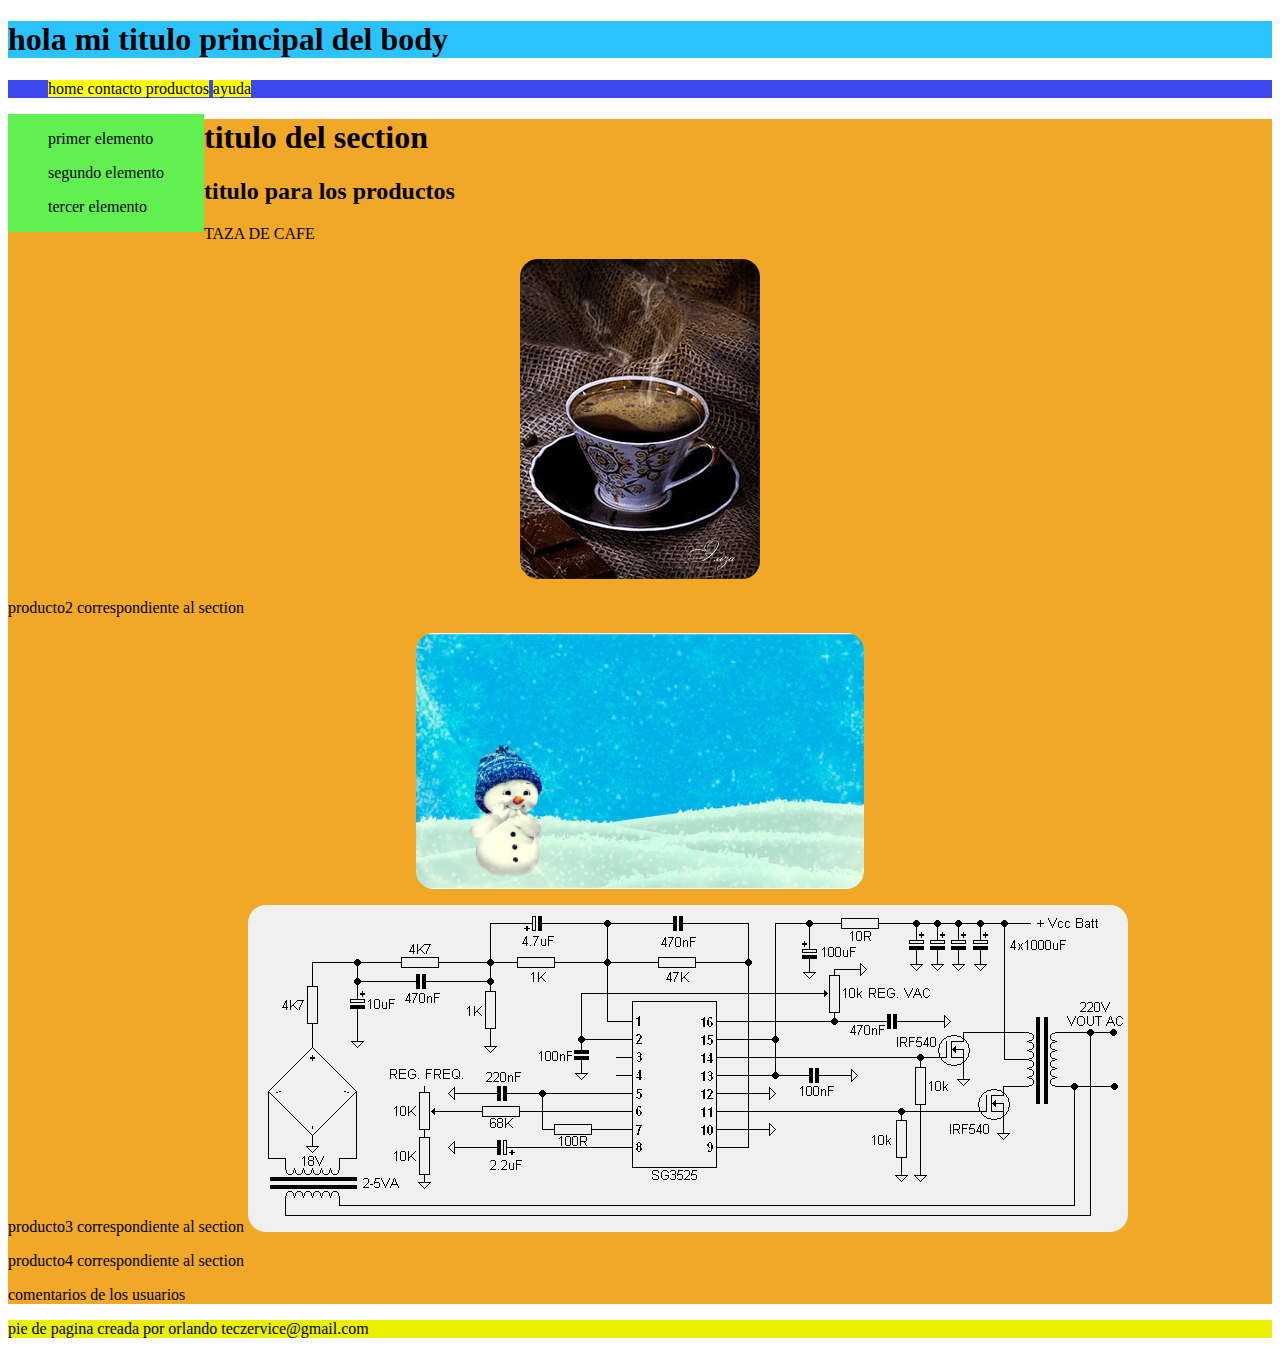
==== html5/index.html @ 6dd0e5c4 "ordenando carpetas" ====
<!DOCTYPE html>
<html lang="es'>

<head>
				<meta charset="UTF-8">
				<title>Título de la página</title>
				<link rel="stylesheet" href="css/mihoja.css">
</head>
<body>

    <header id="cabecera"> 
           <h1>hola mi titulo principal del body</h1>

     </header>
     
     <nav id="barranavegacion">
     				
     		<ul>
     			<li>
     					home    							
     							
     			</li>		
     			<li>
     							contacto
     			</li>	
     				<li>productos</li>		
     				<li>ayuda</li>			
     		</ul>		
     				
     </nav>
     <aside id="barralateral">
     			<blockquote>
     							primer elemento
     							
     			</blockquote>	
     			<blockquote>segundo elemento</blockquote>
     			<blockquote>tercer elemento</blockquote>
     </aside>
     
     <section id="sectorprincipal">
     				<header>	
     								<hgroup>
     								<h1>titulo del section</h1>
     			
     							<h2>titulo para los productos</h2>
     							</hgroup>
     				</header>
     				<figure>
     
     				</figure>
     				<article>			
     				  <p>TAZA DE CAFE </p>
  <center>   				  				<img  id="foto" src="image/imagen.gif">
  </center>   
     				  <p>producto2 correspondiente al section</p>
 <center>    				  
 <img class="centrado" src="image/image-25.png">	</center>			  <p>producto3 correspondiente al section
 <img src="image/cargador.gif">
   </p>  				  <p>producto4 correspondiente al section</p>
     				  
     				  
     				  <footer><p>comentarios de los usuarios</p></footer>
     			  </article>
     			
     </section>
     
     
     
     <footer id="pieprincipal"><p>pie de pagina creada  por orlando  teczervice@gmail.com </p> </footer>

</body>


</html>
---- html5/css/mihoja.css ----
img {border-radius:18px}
img.center{
display:block;
margin-left: auto;
margin-rigth: auto;
}
.centrado{ magin:10px auto;
display:block}
#cabecera
{ background-color:#2ac2ff ;}


#barranavegacion{
    background-color:#3c49f0;
   
}
								
		
#barralateral{background-color:#60f050;
float:left;}		

#sectorprincipal{background-color:#f0a826;}
#pieprincipal{background-color:#eaf000;}
	
li{background-color:yellow;
    display:inline;
}
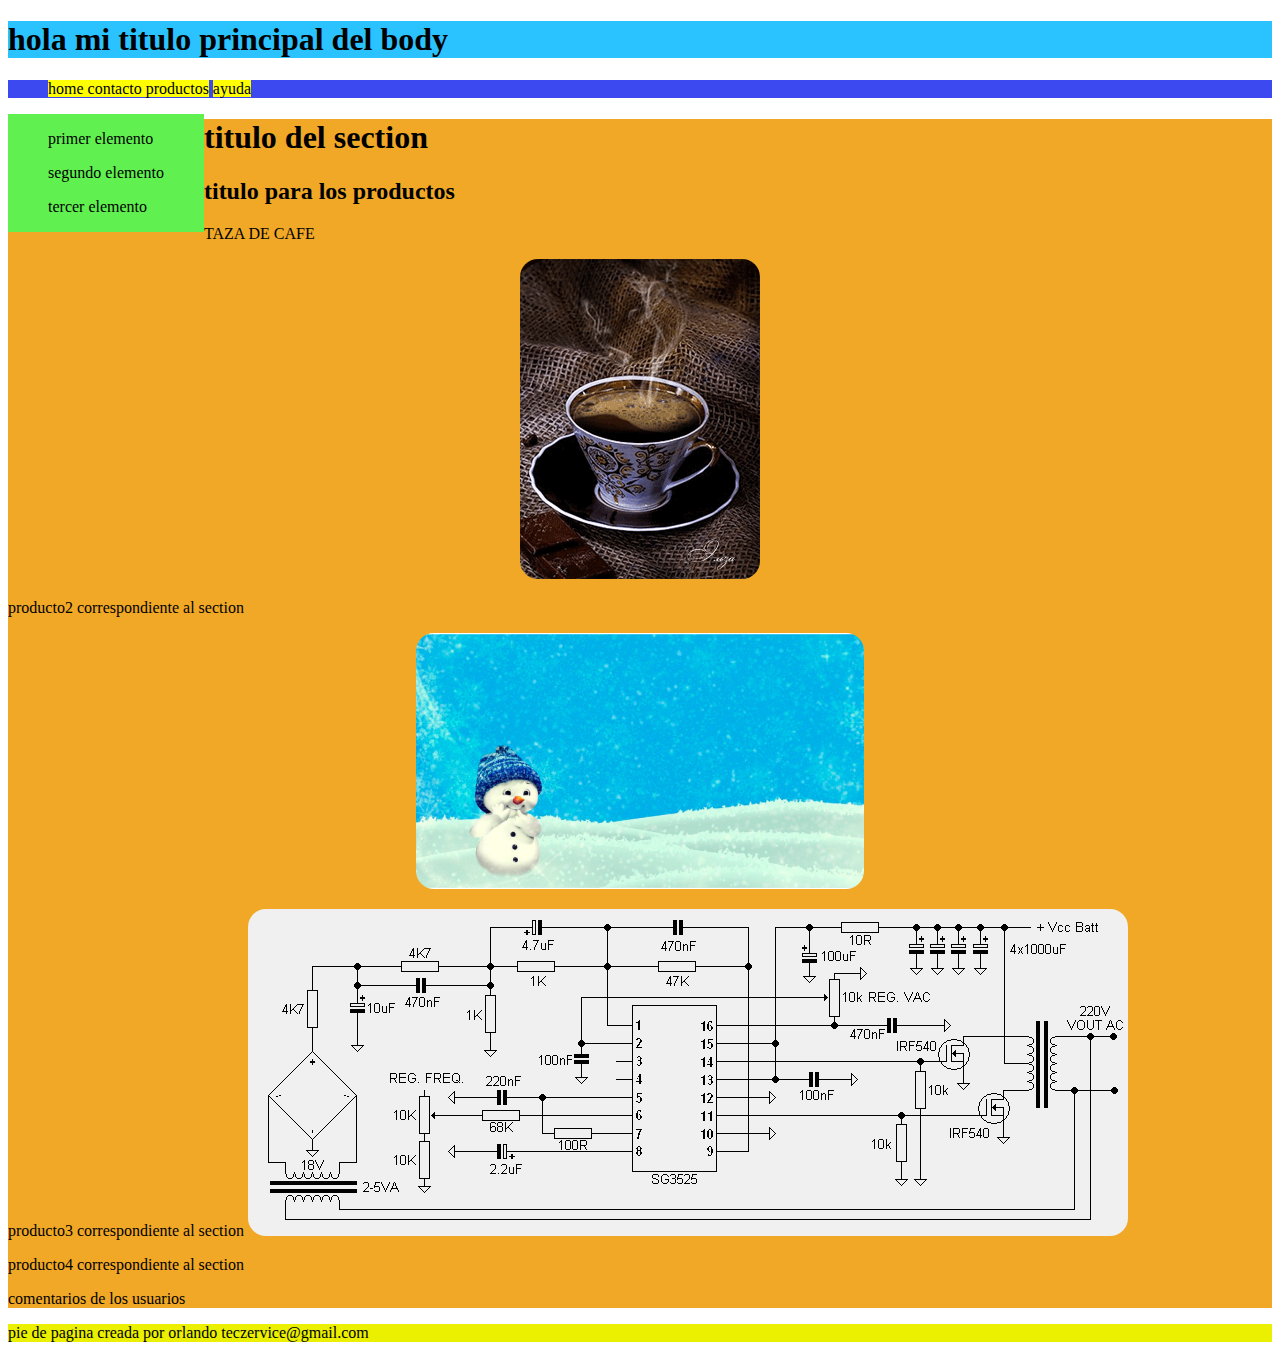
==== commit 883244e7: "actualizando" ====
--- a/html5/index.html
+++ b/html5/index.html
@@ -3,7 +3,7 @@
 
 <head>
 				<meta charset="UTF-8">
-				<title>Título de la página</title>
+				<title>TPO INTEGRADOR</title>
 				<link rel="stylesheet" href="css/mihoja.css">
 </head>
 <body>
--- a/html5/css/mihoja.css
+++ b/html5/css/mihoja.css
@@ -4,7 +4,7 @@
 margin-left: auto;
 margin-rigth: auto;
 }
-.centrado{ magin:10px auto;
+.centrado{ magin:10px auto
 display:block}
 #cabecera
 { background-color:#2ac2ff ;}
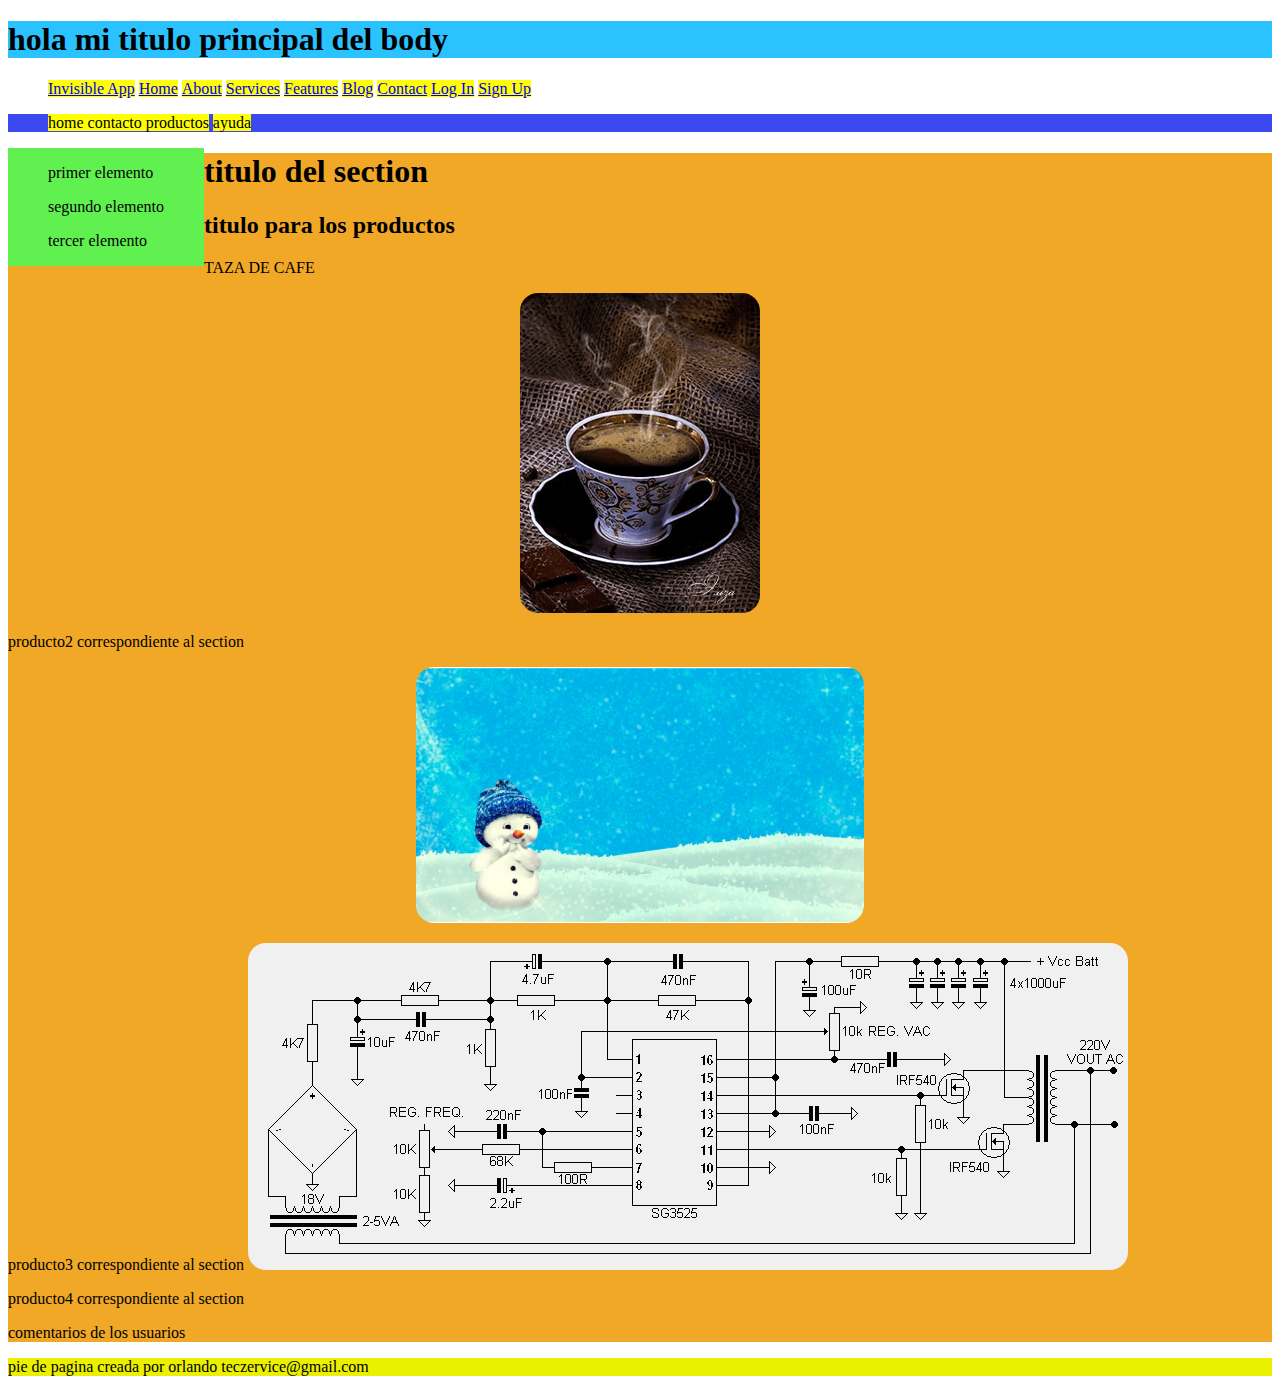
==== commit 64b88524: "nodificaciones media query y barra navegacion cambio li x a href en el nav" ====
--- a/html5/index.html
+++ b/html5/index.html
@@ -12,7 +12,8 @@
            <h1>hola mi titulo principal del body</h1>
 
      </header>
-     
+     <nav> <ul class="menu"> <li class="logo"><a href="#">Invisible App</a></li> <li class="item"><a href="#">Home</a></li> <li class="item"><a href="#">About</a></li> <li class="item"><a href="#">Services</a></li> <li class="item"><a href="#">Features</a></li> <li class="item"><a href="#">Blog</a></li> <li class="item"><a href="#">Contact</a> </li> <li class="item button"><a href="#">Log In</a></li> <li class="item button secondary"><a href="#">Sign Up</a></li> <li class="toggle"><a href="#"><i class="fas fa-bars"></i></a></li> </ul> </nav>
+
      <nav id="barranavegacion">
      				
      		<ul>
